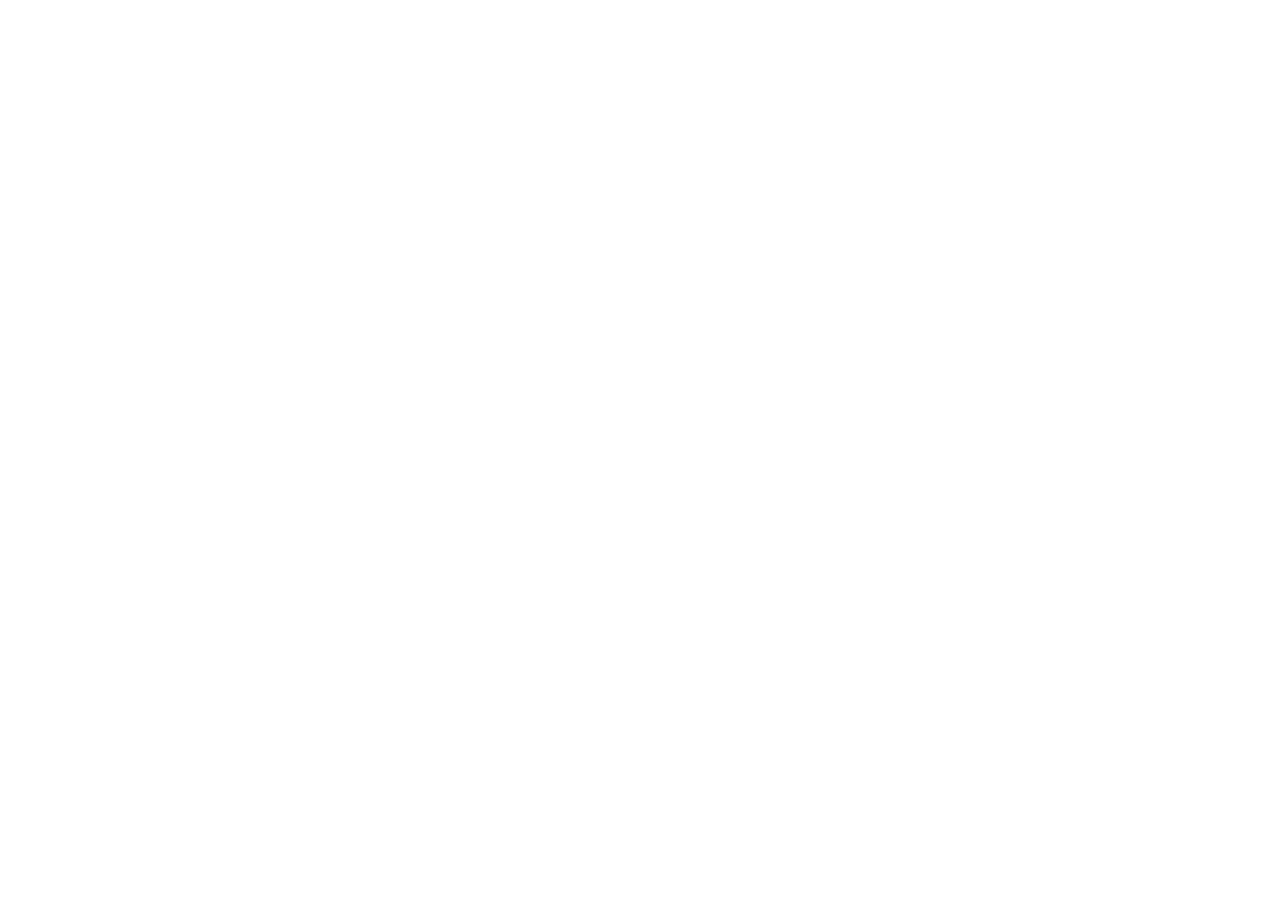
==== index.html @ dc8c338f "Remove DOSBox configuration from index.html" ====
<!DOCTYPE html>
<html>
  <head>
    <meta charset="UTF-8">
    <title>webDoom</title>

    <!-- js-dos style sheet -->
    <link rel="stylesheet" href="https://v8.js-dos.com/latest/js-dos.css">

    <!-- js-dos -->
    <script src="https://v8.js-dos.com/latest/js-dos.js"></script>
  </head>
  <body>
    <div id="dos" style="width: 640px; height: 400px;"></div>

    <script>
      Dos(document.getElementById("dos"), {
        url: "Doom.zip"
      });
    </script>
  </body>
</html>
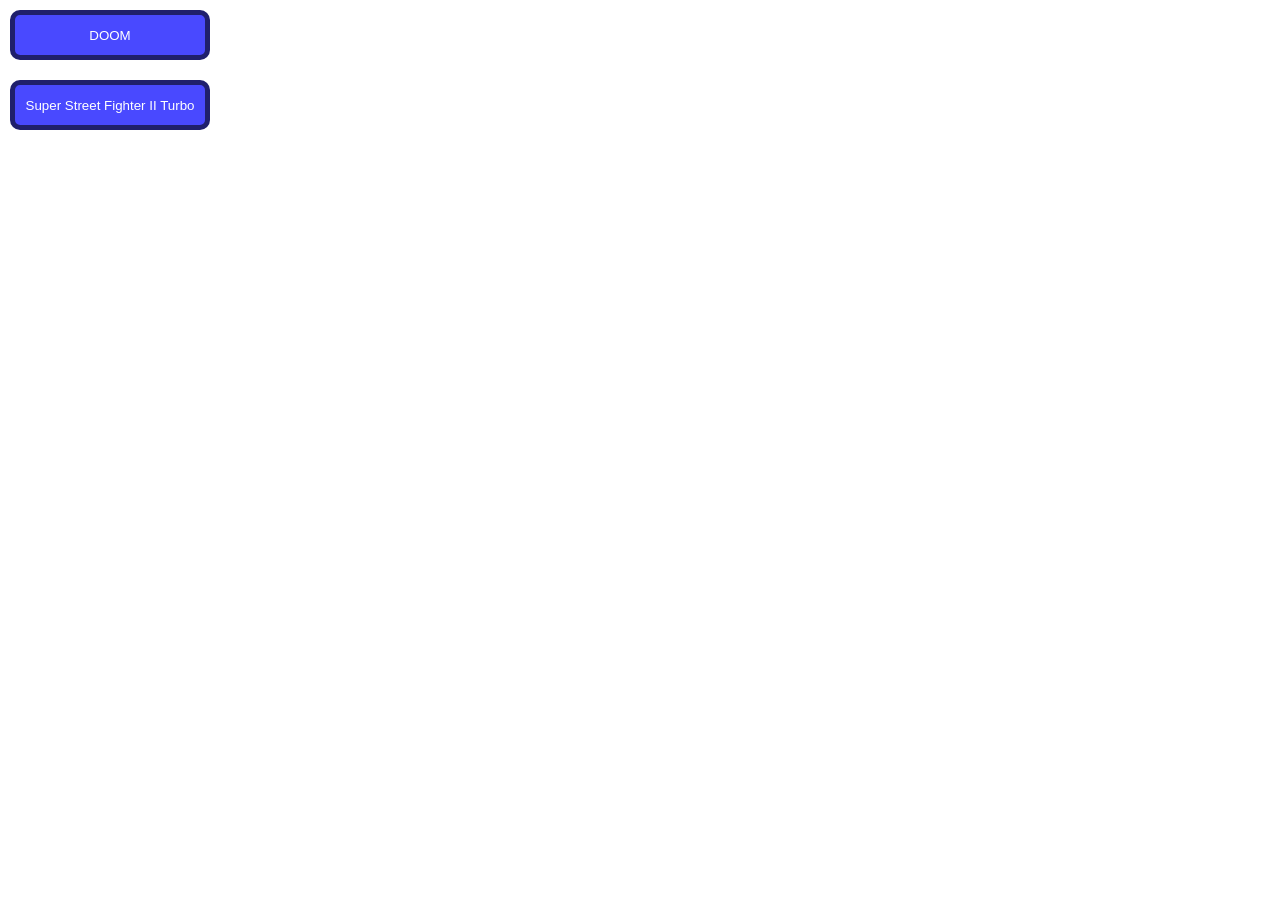
==== commit ea8ec560: "Add files via upload" ====
--- a/index.html
+++ b/index.html
@@ -1,22 +1,18 @@
-<!DOCTYPE html>
-<html>
-  <head>
-    <meta charset="UTF-8">
-    <title>webDoom</title>
-
-    <!-- js-dos style sheet -->
-    <link rel="stylesheet" href="https://v8.js-dos.com/latest/js-dos.css">
-
-    <!-- js-dos -->
-    <script src="https://v8.js-dos.com/latest/js-dos.js"></script>
-  </head>
-  <body>
-    <div id="dos" style="width: 640px; height: 400px;"></div>
-
-    <script>
-      Dos(document.getElementById("dos"), {
-        url: "Doom.zip"
-      });
-    </script>
-  </body>
-</html>
+<!DOCTYPE html>
+<html lang="en">
+    <head>
+        <meta charset="UTF-8">
+        <meta name="viewport" content="width=device-width, initial-scale=1.0">
+        <title>Games</title>
+
+        <link rel="stylesheet" href="css/reset.css">
+        <link rel="stylesheet" href="css/index.css">
+    </head>
+
+    <body>
+        <menu>
+            <button onclick="document.location='DOOM.html'">DOOM</button>
+            <button onclick="document.location='SSF2T.html'">Super Street Fighter II Turbo</button>
+        </menu>
+    </body>
+</html>
--- a/css/index.css
+++ b/css/index.css
@@ -0,0 +1,23 @@
+* {
+    font-family: Arial, Helvetica, sans-serif;
+}
+
+menu {
+    display: flex;
+    flex-direction: column;
+}
+
+button  {
+    width: 200px;
+    height: 50px;
+    background-color: #4949ff;
+    border: solid 5px #20206d;
+    border-radius: 10px;
+    color: white;
+    margin: 10px;
+}
+
+button:hover {
+    background-color: #7676ff;
+    border-color: #3f3f6c;
+}
